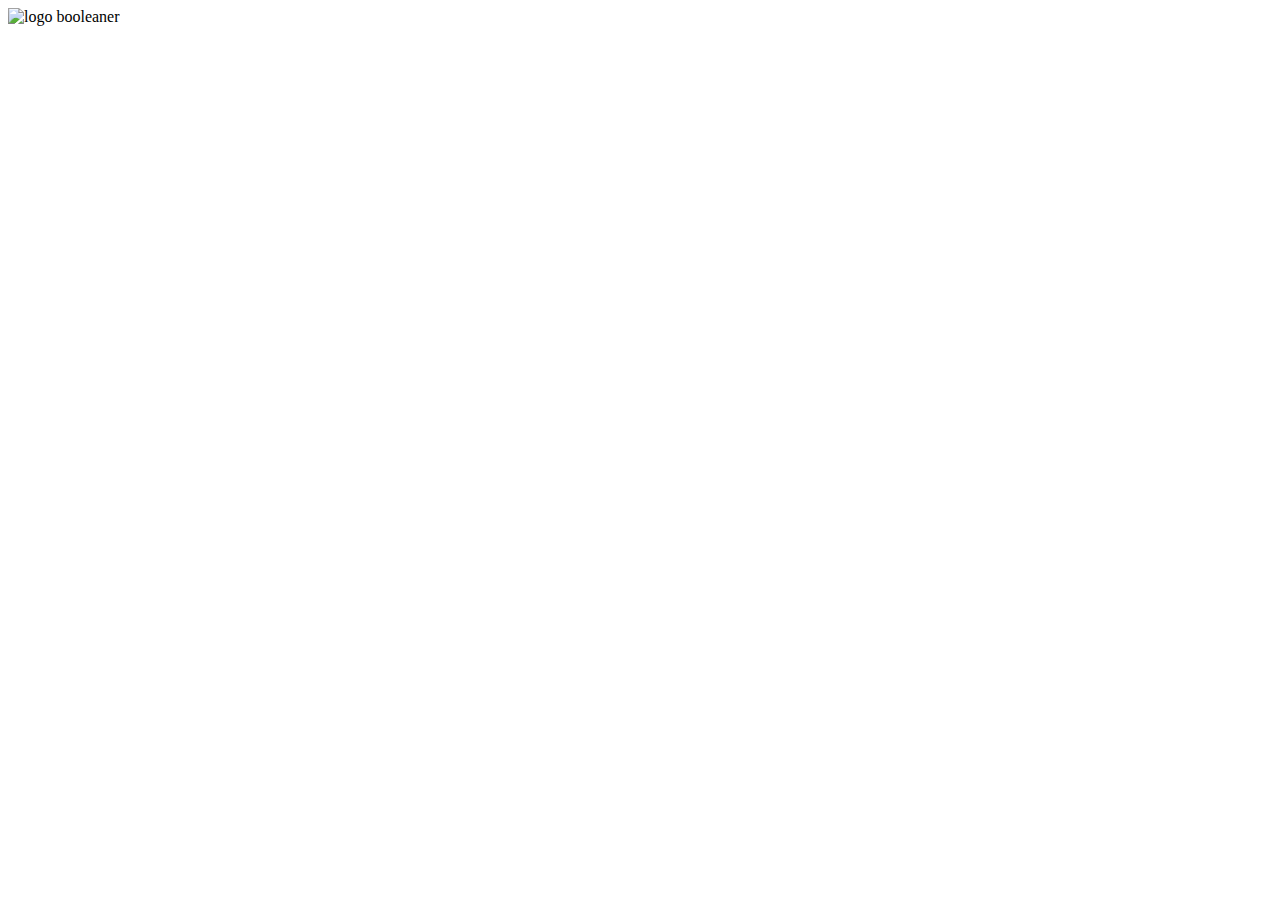
==== index.html @ 57acc0c1 "fine header html+css" ====
<!DOCTYPE html>
<html lang="en">
<head>
    <meta charset="UTF-8">
    <meta http-equiv="X-UA-Compatible" content="IE=edge">
    <meta name="viewport" content="width=device-width, initial-scale=1.0">
    <link rel="stylesheet" href="../intro-css/assets/css/style.css">
    <title>The Booleaner</title>
</head>
<body>
    <header>
        <div id="banner">
        <img src="../intro-css/assets/img/logo.svg" width="300px" alt="logo booleaner">
        </div>
    </header>
</body>
</html>
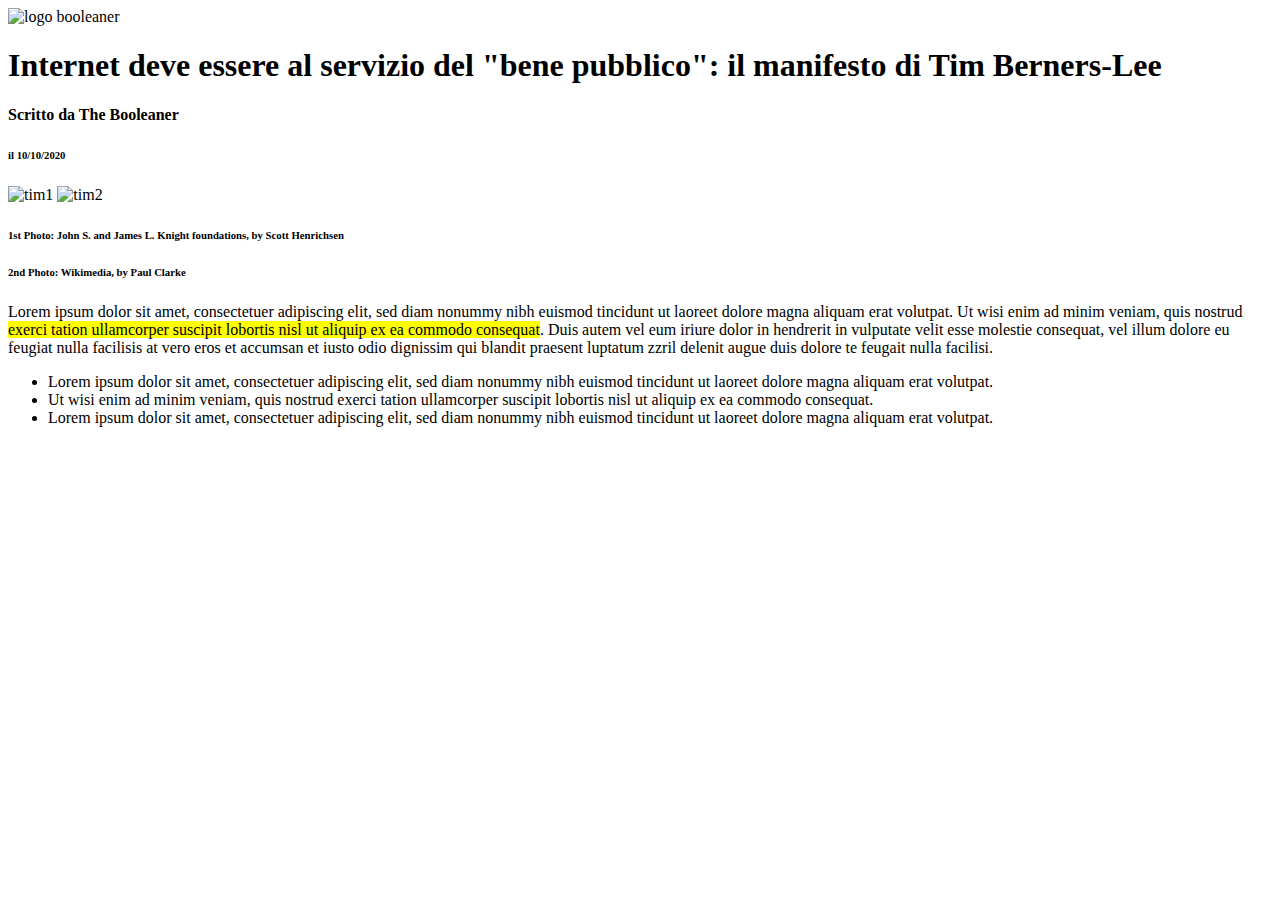
==== commit b0d0795b: "inserite section inizio+foto+articolo+lista non numerata" ====
--- a/index.html
+++ b/index.html
@@ -8,10 +8,38 @@
     <title>The Booleaner</title>
 </head>
 <body>
+    <!-- inizio header -->
     <header>
         <div id="banner">
         <img src="../intro-css/assets/img/logo.svg" width="300px" alt="logo booleaner">
         </div>
     </header>
+    <main>
+        <!-- inizio main -->
+        <section>
+            <h1>Internet deve essere al servizio del "bene pubblico": il manifesto di Tim Berners-Lee </h1>
+            <h4>Scritto da <span class="autore">The Booleaner</span></h4>
+            <h6>il 10/10/2020</h6>
+        </section>
+        <!-- inserimento foto -->
+        <section>
+            <img src="../intro-css/assets/img/tim-1.jpg" alt="tim1">
+            <img src="../intro-css/assets/img/tim-2.jpg" alt="tim2">
+            <h6>1st Photo: John S. and James L. Knight foundations, by Scott Henrichsen</h6>
+            <h6>2nd Photo: Wikimedia, by Paul Clarke </h6>
+        </section>
+        <!-- testo articolo -->
+        <section>
+            <p class="testo">Lorem ipsum dolor sit amet, consectetuer adipiscing elit, sed diam nonummy nibh euismod tincidunt ut laoreet dolore magna aliquam erat volutpat. Ut wisi enim ad minim veniam, quis nostrud <mark>exerci tation ullamcorper suscipit lobortis nisl ut aliquip ex ea commodo consequat</mark>. Duis autem vel eum iriure dolor in hendrerit in vulputate velit esse molestie consequat, vel illum dolore eu feugiat nulla facilisis at vero eros et accumsan et iusto odio dignissim qui blandit praesent luptatum zzril delenit augue duis dolore te feugait nulla facilisi.</p>
+        </section>
+        <!-- lista non numerata -->
+        <section>
+            <ul>
+                <li>Lorem ipsum dolor sit amet, consectetuer adipiscing elit, sed diam nonummy nibh euismod tincidunt ut laoreet dolore magna aliquam erat volutpat.</li>
+                <li>Ut wisi enim ad minim veniam, quis nostrud exerci tation ullamcorper suscipit lobortis nisl ut aliquip ex ea commodo consequat.</li>
+                <li>Lorem ipsum dolor sit amet, consectetuer adipiscing elit, sed diam nonummy nibh euismod tincidunt ut laoreet dolore magna aliquam erat volutpat.</li>
+            </ul>
+        </section>
+    </main>
 </body>
 </html>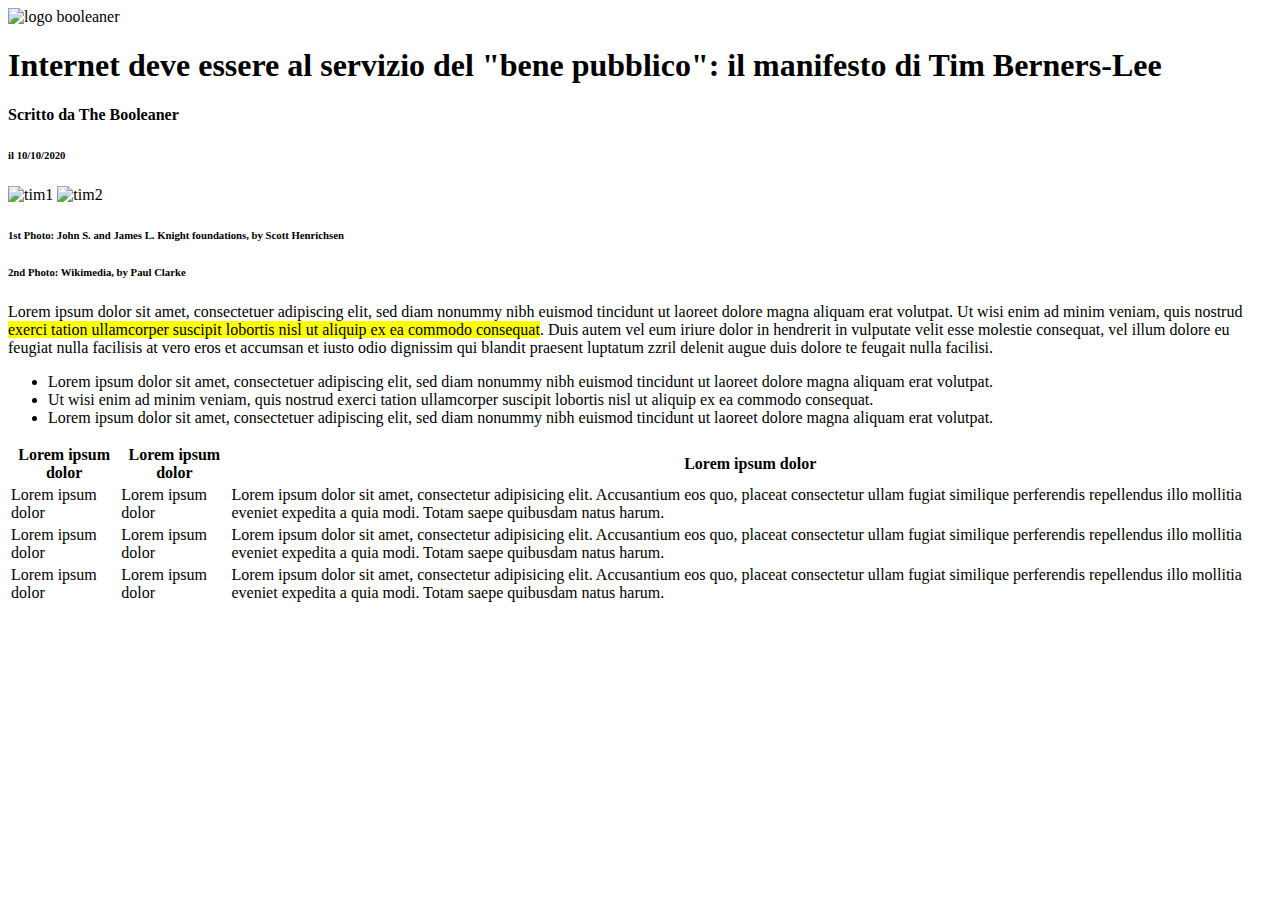
==== commit 73c41652: "creazione tabella + background colore" ====
--- a/index.html
+++ b/index.html
@@ -40,6 +40,39 @@
                 <li>Lorem ipsum dolor sit amet, consectetuer adipiscing elit, sed diam nonummy nibh euismod tincidunt ut laoreet dolore magna aliquam erat volutpat.</li>
             </ul>
         </section>
+        <!-- inserimento tabella -->
+        <section>
+            <table>
+                <thead>
+                    <tr>
+                        <th>Lorem ipsum dolor</th>
+                        <th>Lorem ipsum dolor</th>
+                        <th>Lorem ipsum dolor</th>
+                    </tr>
+                </thead>
+                <tbody class="tbody1">
+                    <tr>
+                        <td>Lorem ipsum dolor</td>
+                        <td>Lorem ipsum dolor</td>
+                        <td>Lorem ipsum dolor sit amet, consectetur adipisicing elit. Accusantium eos quo, placeat consectetur ullam fugiat similique perferendis repellendus illo mollitia eveniet expedita a quia modi. Totam saepe quibusdam natus harum. </td>
+                    </tr>
+                </tbody>
+                <tbody>
+                    <tr>
+                        <td>Lorem ipsum dolor</td>
+                        <td>Lorem ipsum dolor</td>
+                        <td>Lorem ipsum dolor sit amet, consectetur adipisicing elit. Accusantium eos quo, placeat consectetur ullam fugiat similique perferendis repellendus illo mollitia eveniet expedita a quia modi. Totam saepe quibusdam natus harum. </td>
+                    </tr>
+                </tbody>
+                <tfoot>
+                    <tr>
+                        <td>Lorem ipsum dolor</td>
+                        <td>Lorem ipsum dolor</td>
+                        <td>Lorem ipsum dolor sit amet, consectetur adipisicing elit. Accusantium eos quo, placeat consectetur ullam fugiat similique perferendis repellendus illo mollitia eveniet expedita a quia modi. Totam saepe quibusdam natus harum. </td>
+                    </tr>
+                </tfoot>
+            </table>
+        </section>
     </main>
 </body>
 </html>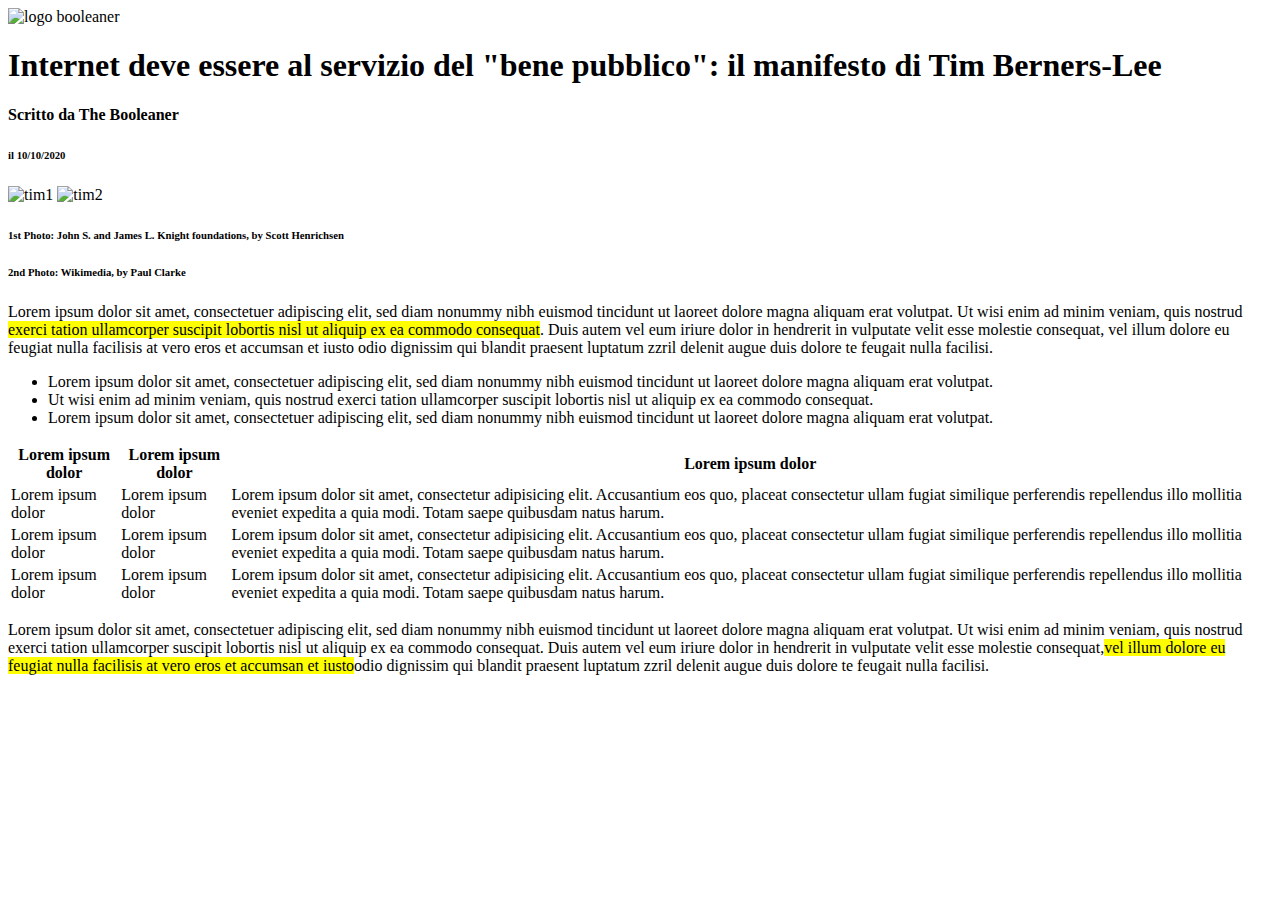
==== commit 9512e126: "parte finale main" ====
--- a/index.html
+++ b/index.html
@@ -73,6 +73,10 @@
                 </tfoot>
             </table>
         </section>
+        <!-- testo finale del main -->
+        <section>
+            <p>Lorem ipsum dolor sit amet, consectetuer adipiscing elit, sed diam nonummy nibh euismod tincidunt ut laoreet dolore magna aliquam erat volutpat. Ut wisi enim ad minim veniam, quis nostrud exerci tation ullamcorper suscipit lobortis nisl ut aliquip ex ea commodo consequat. Duis autem vel eum iriure dolor in hendrerit in vulputate velit esse molestie consequat,<mark>vel illum dolore eu feugiat nulla facilisis at vero eros et accumsan et iusto</mark>odio dignissim qui blandit praesent luptatum zzril delenit augue duis dolore te feugait nulla facilisi.</p>
+        </section>
     </main>
 </body>
 </html>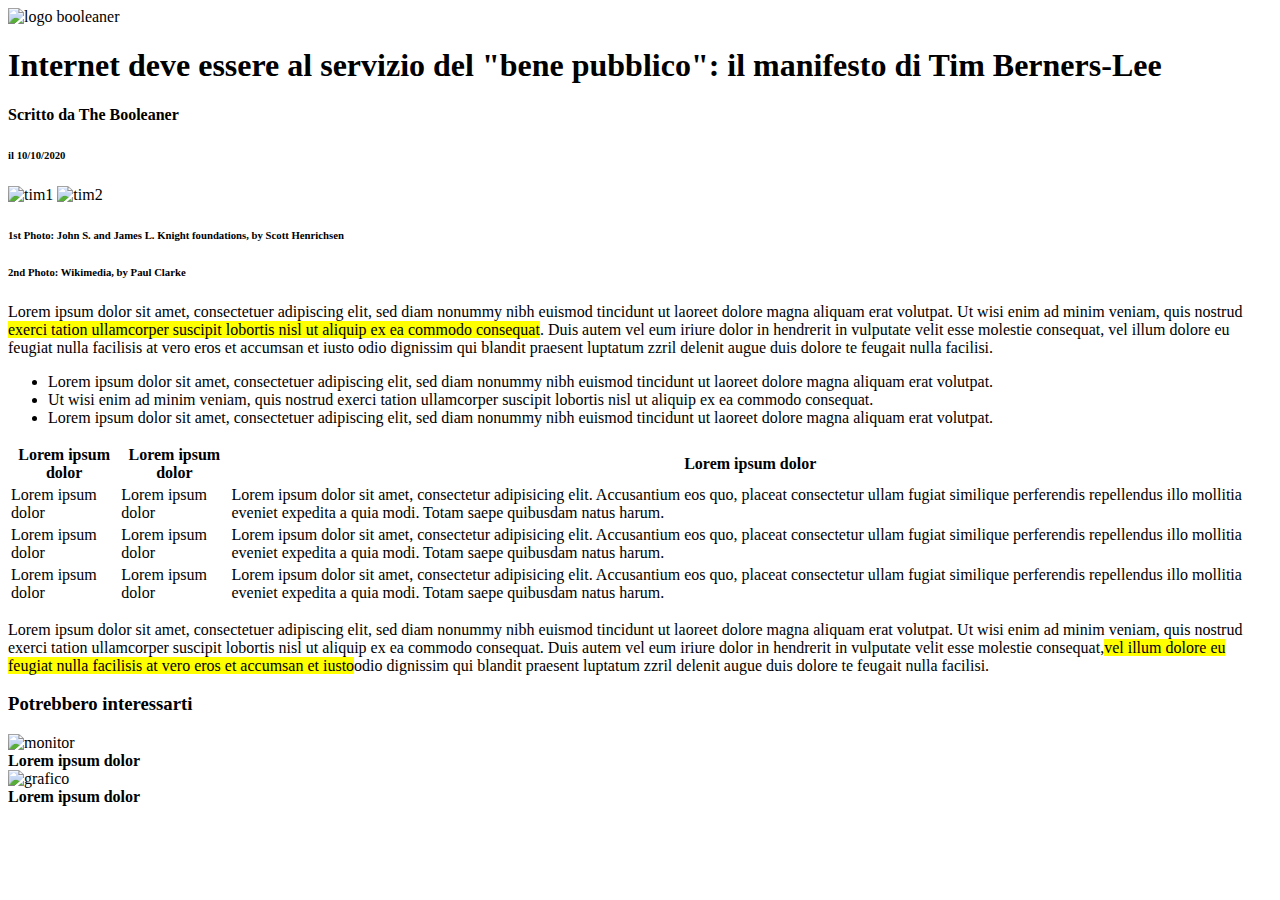
==== commit 2afac9b3: "inserimento footer con foto - esercizio terminato" ====
--- a/index.html
+++ b/index.html
@@ -78,5 +78,17 @@
             <p>Lorem ipsum dolor sit amet, consectetuer adipiscing elit, sed diam nonummy nibh euismod tincidunt ut laoreet dolore magna aliquam erat volutpat. Ut wisi enim ad minim veniam, quis nostrud exerci tation ullamcorper suscipit lobortis nisl ut aliquip ex ea commodo consequat. Duis autem vel eum iriure dolor in hendrerit in vulputate velit esse molestie consequat,<mark>vel illum dolore eu feugiat nulla facilisis at vero eros et accumsan et iusto</mark>odio dignissim qui blandit praesent luptatum zzril delenit augue duis dolore te feugait nulla facilisi.</p>
         </section>
     </main>
+    <footer>
+        <!-- inserimento testo footer -->
+        <h3>Potrebbero interessarti</h3>
+        <div class="postazione1">
+            <img src="../intro-css/assets/img/monitor.jpg" alt="monitor">
+            <div class="indice"><strong>Lorem ipsum dolor</strong></div>
+        </div>
+        <div class="postazione2">
+            <img src="../intro-css/assets/img/graph.jpg" alt="grafico">
+            <div class="indice"><strong>Lorem ipsum dolor</strong></div>
+        </div>
+    </footer>
 </body>
 </html>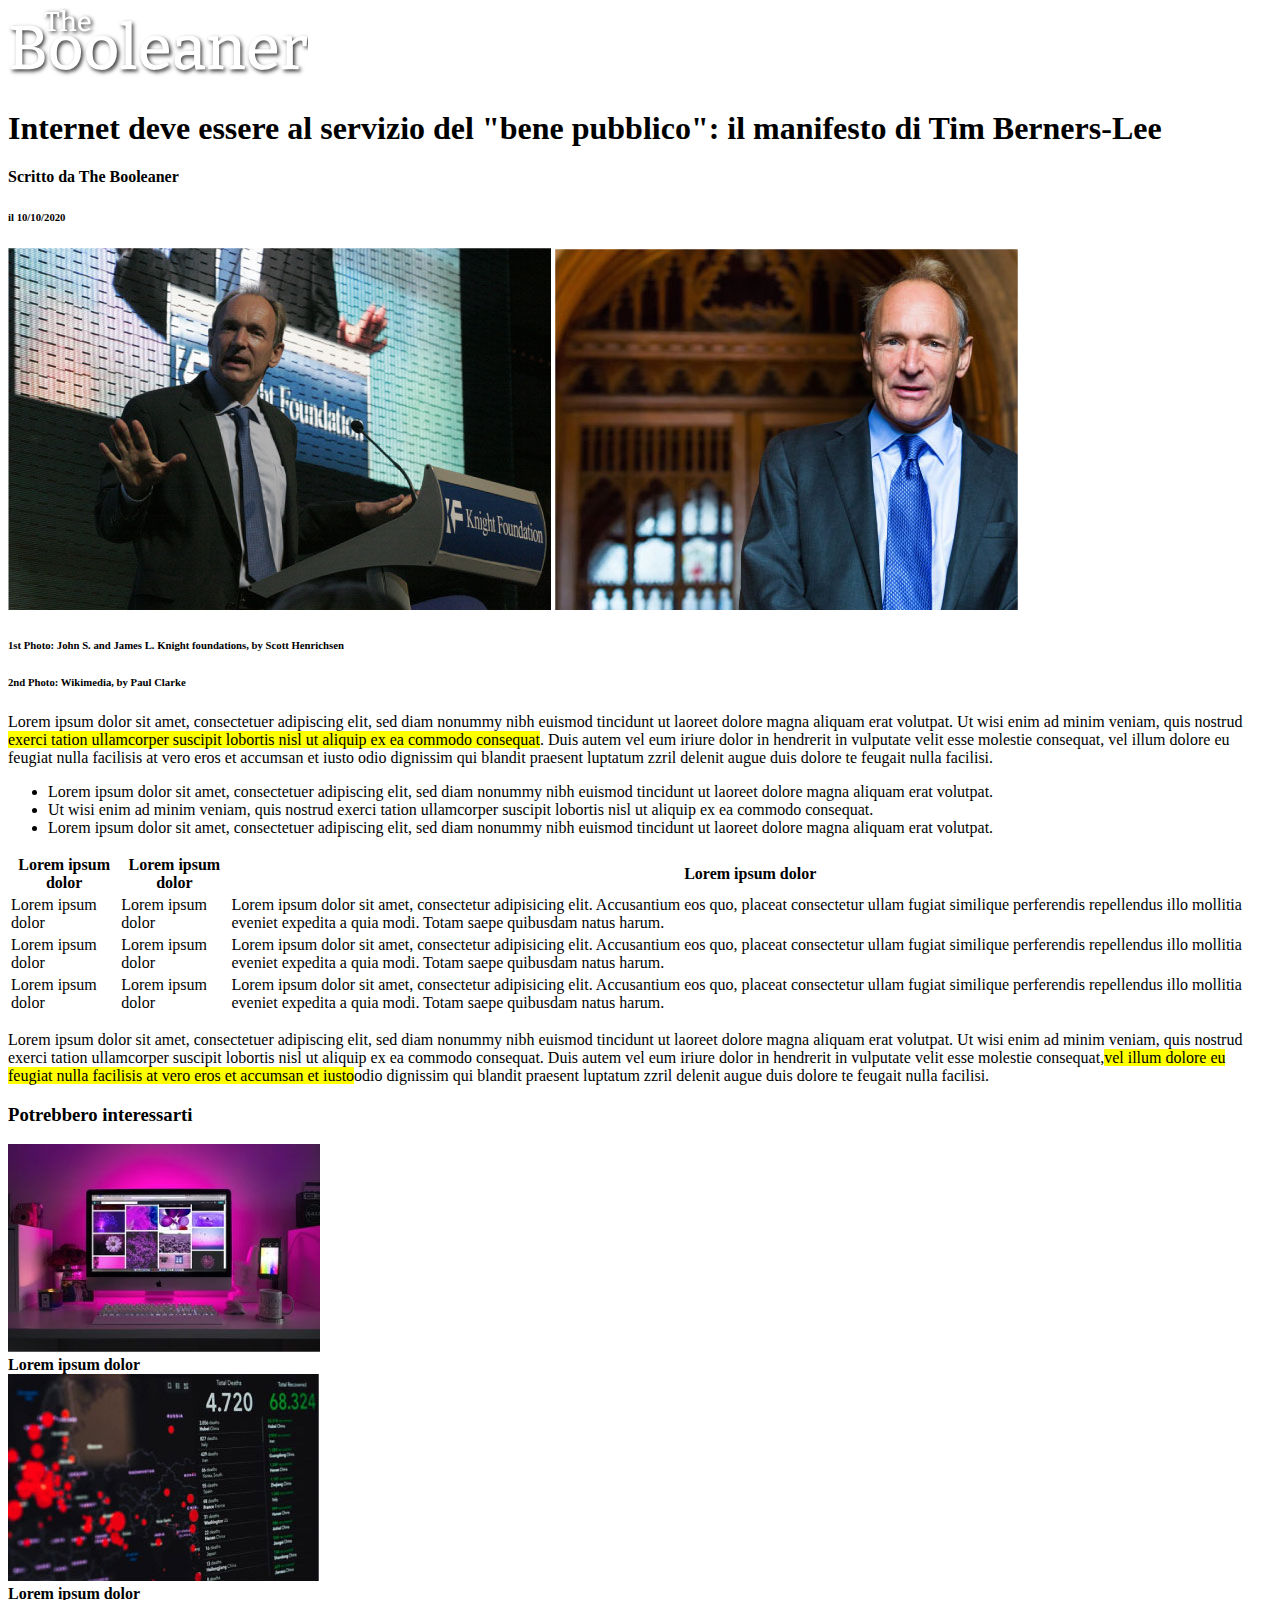
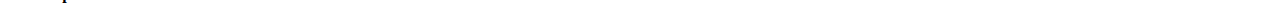
==== commit dabc39d7: "cambiato path img - esercizio finito" ====
--- a/index.html
+++ b/index.html
@@ -5,13 +5,14 @@
     <meta http-equiv="X-UA-Compatible" content="IE=edge">
     <meta name="viewport" content="width=device-width, initial-scale=1.0">
     <link rel="stylesheet" href="../intro-css/assets/css/style.css">
+    <link rel="stylesheet" href="../intro-css/assets/css/style2.css">
     <title>The Booleaner</title>
 </head>
 <body>
     <!-- inizio header -->
     <header>
         <div id="banner">
-        <img src="../intro-css/assets/img/logo.svg" width="300px" alt="logo booleaner">
+        <img src="./assets/img/logo.svg" width="300px" alt="logo booleaner">
         </div>
     </header>
     <main>
@@ -23,8 +24,8 @@
         </section>
         <!-- inserimento foto -->
         <section>
-            <img src="../intro-css/assets/img/tim-1.jpg" alt="tim1">
-            <img src="../intro-css/assets/img/tim-2.jpg" alt="tim2">
+            <img src="./assets/img/tim-1.jpg" alt="tim1">
+            <img src="./assets/img/tim-2.jpg" alt="tim2">
             <h6>1st Photo: John S. and James L. Knight foundations, by Scott Henrichsen</h6>
             <h6>2nd Photo: Wikimedia, by Paul Clarke </h6>
         </section>
@@ -45,8 +46,8 @@
             <table>
                 <thead>
                     <tr>
-                        <th>Lorem ipsum dolor</th>
-                        <th>Lorem ipsum dolor</th>
+                        <th class="col-1">Lorem ipsum dolor</th>
+                        <th class="col-2">Lorem ipsum dolor</th>
                         <th>Lorem ipsum dolor</th>
                     </tr>
                 </thead>
@@ -82,11 +83,11 @@
         <!-- inserimento testo footer -->
         <h3>Potrebbero interessarti</h3>
         <div class="postazione1">
-            <img src="../intro-css/assets/img/monitor.jpg" alt="monitor">
+            <img src="./assets/img/monitor.jpg" alt="monitor">
             <div class="indice"><strong>Lorem ipsum dolor</strong></div>
         </div>
         <div class="postazione2">
-            <img src="../intro-css/assets/img/graph.jpg" alt="grafico">
+            <img src="./assets/img/graph.jpg" alt="grafico">
             <div class="indice"><strong>Lorem ipsum dolor</strong></div>
         </div>
     </footer>
